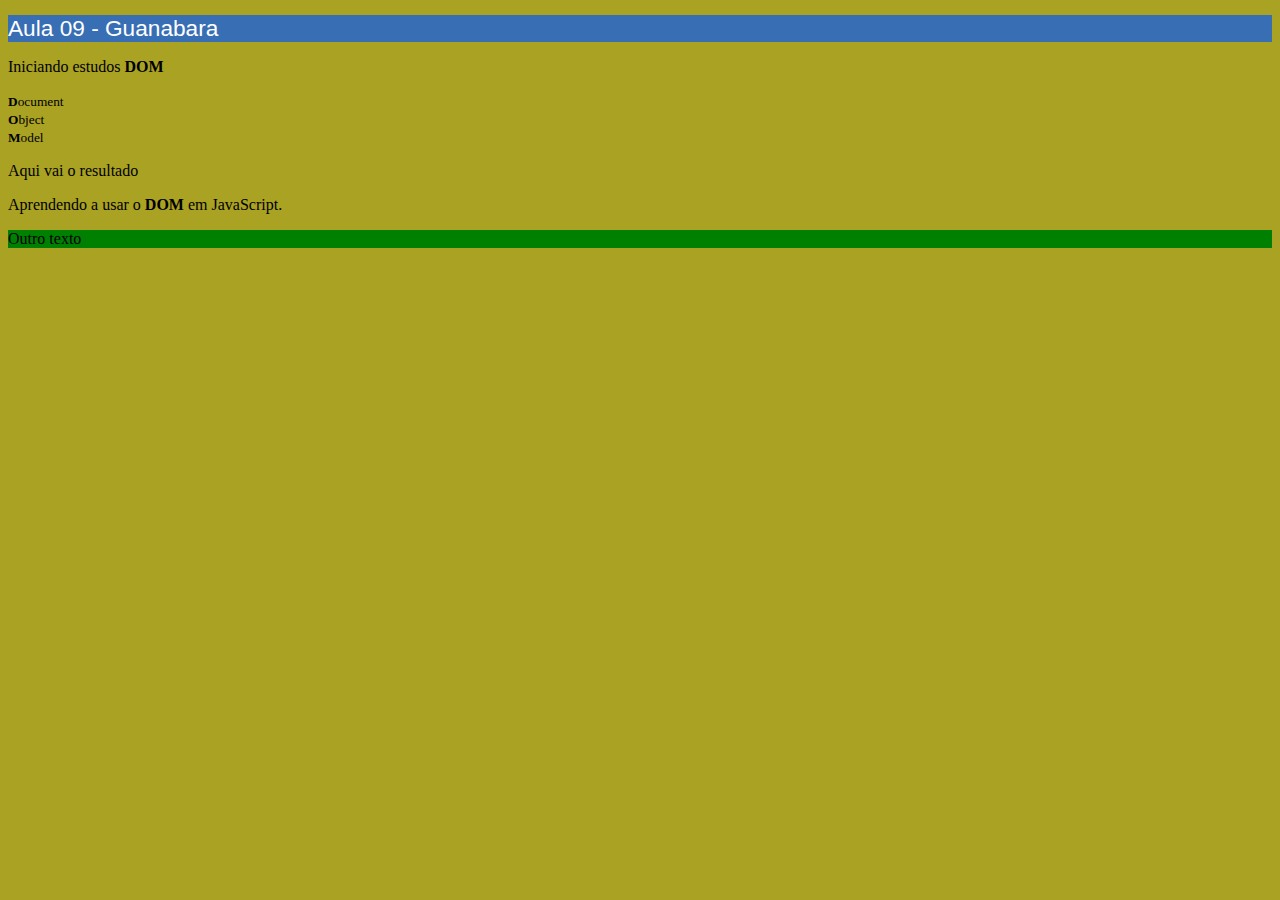
==== Aula09-DOM/index.html @ 50891a66 "Aulas 09 e 10" ====
<!DOCTYPE html>
<html lang="en">

<head>
    <meta charset="UTF-8">
    <meta http-equiv="X-UA-Compatible" content="IE=edge">
    <meta name="viewport" content="width=device-width, initial-scale=1.0">

    <link rel="stylesheet" href="css/style.css">
    <title>Aula 09 - Guanabara</title>
</head>

<body>
    <h1>Aula 09 - Guanabara</h1>
    
    <p>Iniciando estudos <strong>DOM</strong></p>
    <p><small><strong>D</strong>ocument</small><br>
    <small><strong>O</strong>bject</small><br>
    <small><strong>M</strong>odel</small></p>

    <p>Aqui vai o resultado</p>
    <p>Aprendendo a usar o <strong>DOM</strong> em JavaScript.</p>
    
    <div id="msg">Click em mim</div>

    <script src="js/script.js"></script>
</body>
</html>
---- Aula09-DOM/css/style.css ----
body {
    background-color: rgb(68, 125, 199);
}

h1 {
    color: white;
    background-color: rgb(56, 110, 180);
    font: normal 17pt Arial;
}
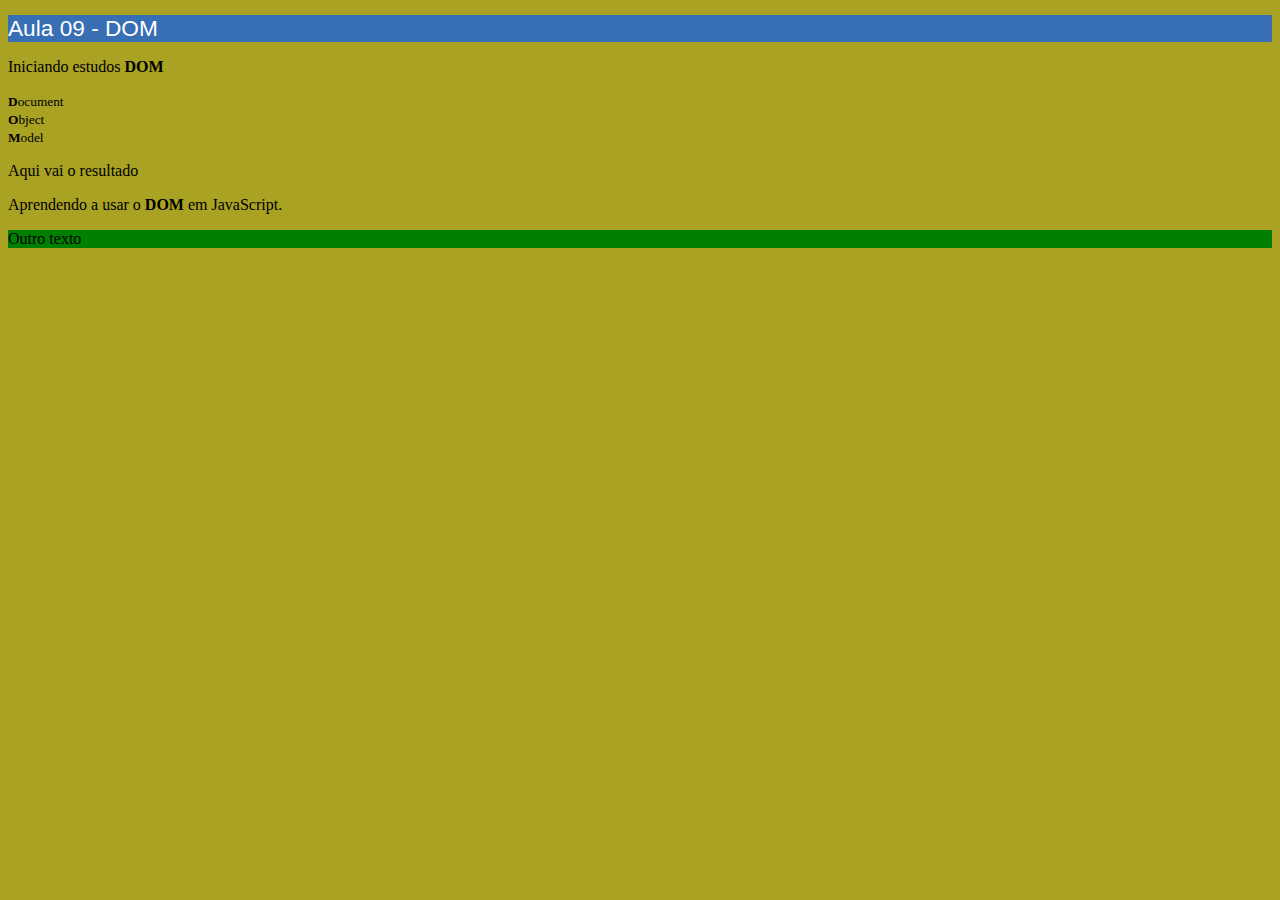
==== commit 7b31a33a: "Renomeei diretorios, add Aula15" ====
--- a/Aula09-DOM/index.html
+++ b/Aula09-DOM/index.html
@@ -1,5 +1,5 @@
 <!DOCTYPE html>
-<html lang="en">
+<html lang="pt-br">
 
 <head>
     <meta charset="UTF-8">
@@ -7,11 +7,11 @@
     <meta name="viewport" content="width=device-width, initial-scale=1.0">
 
     <link rel="stylesheet" href="css/style.css">
-    <title>Aula 09 - Guanabara</title>
+    <title>Aula 09 - DOM</title>
 </head>
 
 <body>
-    <h1>Aula 09 - Guanabara</h1>
+    <h1>Aula 09 - DOM</h1>
     
     <p>Iniciando estudos <strong>DOM</strong></p>
     <p><small><strong>D</strong>ocument</small><br>
